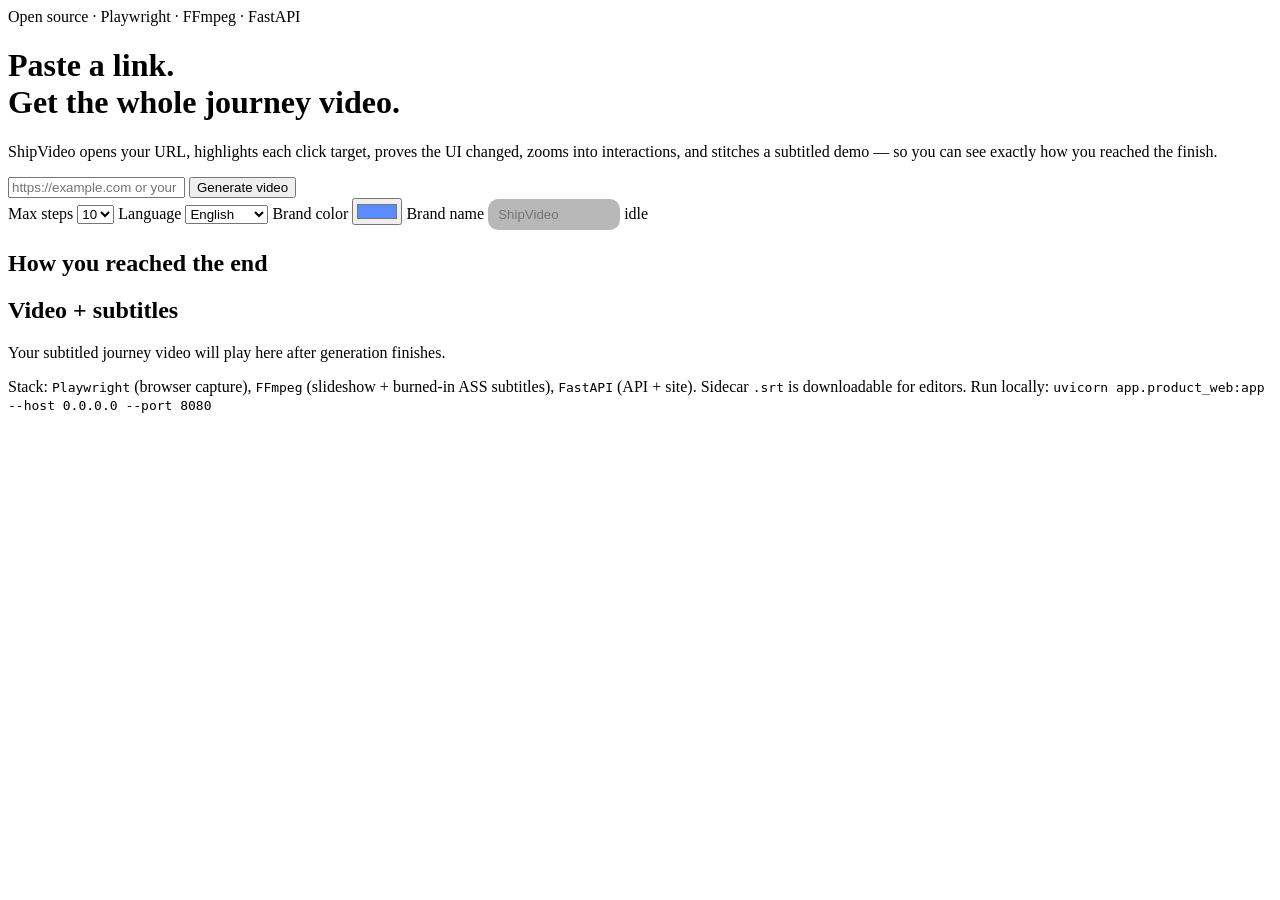
==== web/templates/index.html @ abe26fe0 "feat: demo accuracy polish — proof clicks, brand, i18n, sizzle, packaging Ship product-video pipelin" ====
<!DOCTYPE html>
<html lang="en">
<head>
  <meta charset="utf-8" />
  <meta name="viewport" content="width=device-width, initial-scale=1" />
  <title>ShipVideo — Link to journey video</title>
  <link rel="stylesheet" href="/static/app.css" />
</head>
<body>
  <div class="wrap">
    <header class="hero">
      <div class="badge"><span class="dot"></span> Open source · Playwright · FFmpeg · FastAPI</div>
      <h1>Paste a link.<br /><span>Get the whole journey video.</span></h1>
      <p class="sub">
        ShipVideo opens your URL, highlights each click target, proves the UI changed,
        zooms into interactions, and stitches a subtitled demo — so you can see exactly
        how you reached the finish.
      </p>
    </header>

    <section class="panel">
      <form id="demo-form" class="form-row" autocomplete="off">
        <input id="url" name="url" type="url" required placeholder="https://example.com or your staging app" />
        <button class="primary" id="submit" type="submit">Generate video</button>
      </form>
      <div class="meta-row">
        <label>Max steps
          <select id="max-steps">
            <option value="6">6</option>
            <option value="8">8</option>
            <option value="10" selected>10</option>
            <option value="12">12</option>
            <option value="15">15</option>
          </select>
        </label>
        <label>Language
          <select id="language">
            <option value="en" selected>English</option>
            <option value="es">Español</option>
            <option value="fr">Français</option>
            <option value="de">Deutsch</option>
            <option value="pt">Português</option>
            <option value="ja">日本語</option>
            <option value="hi">हिन्दी</option>
          </select>
        </label>
        <label>Brand color
          <input id="brand-primary" type="color" value="#5b8cff" title="Primary brand color" />
        </label>
        <label>Brand name
          <input id="brand-name" type="text" placeholder="ShipVideo" maxlength="32" style="width:7rem;padding:8px 10px;border-radius:10px;border:1px solid var(--stroke);background:rgba(0,0,0,.28);color:var(--text)" />
        </label>
        <span class="status-pill queued" id="status">idle</span>
        <span id="stage-label" style="color:var(--muted);font-size:0.85rem"></span>
      </div>
      <div class="progress" aria-hidden="true"><i id="progress-bar"></i></div>
      <div class="err" id="err"></div>
    </section>

    <section class="grid">
      <div class="panel">
        <h2>How you reached the end</h2>
        <ul class="timeline" id="timeline"></ul>
      </div>
      <div class="panel">
        <h2>Video + subtitles</h2>
        <div class="video-shell">
          <div class="placeholder" id="placeholder">
            Your subtitled journey video will play here after generation finishes.
          </div>
          <video id="video" controls playsinline style="display:none"></video>
        </div>
        <div class="actions" id="actions"></div>
      </div>
    </section>

    <footer>
      <p>
        Stack: <code>Playwright</code> (browser capture), <code>FFmpeg</code> (slideshow + burned-in ASS subtitles),
        <code>FastAPI</code> (API + site). Sidecar <code>.srt</code> is downloadable for editors.
        Run locally: <code>uvicorn app.product_web:app --host 0.0.0.0 --port 8080</code>
      </p>
    </footer>
  </div>
  <script src="/static/app.js"></script>
</body>
</html>
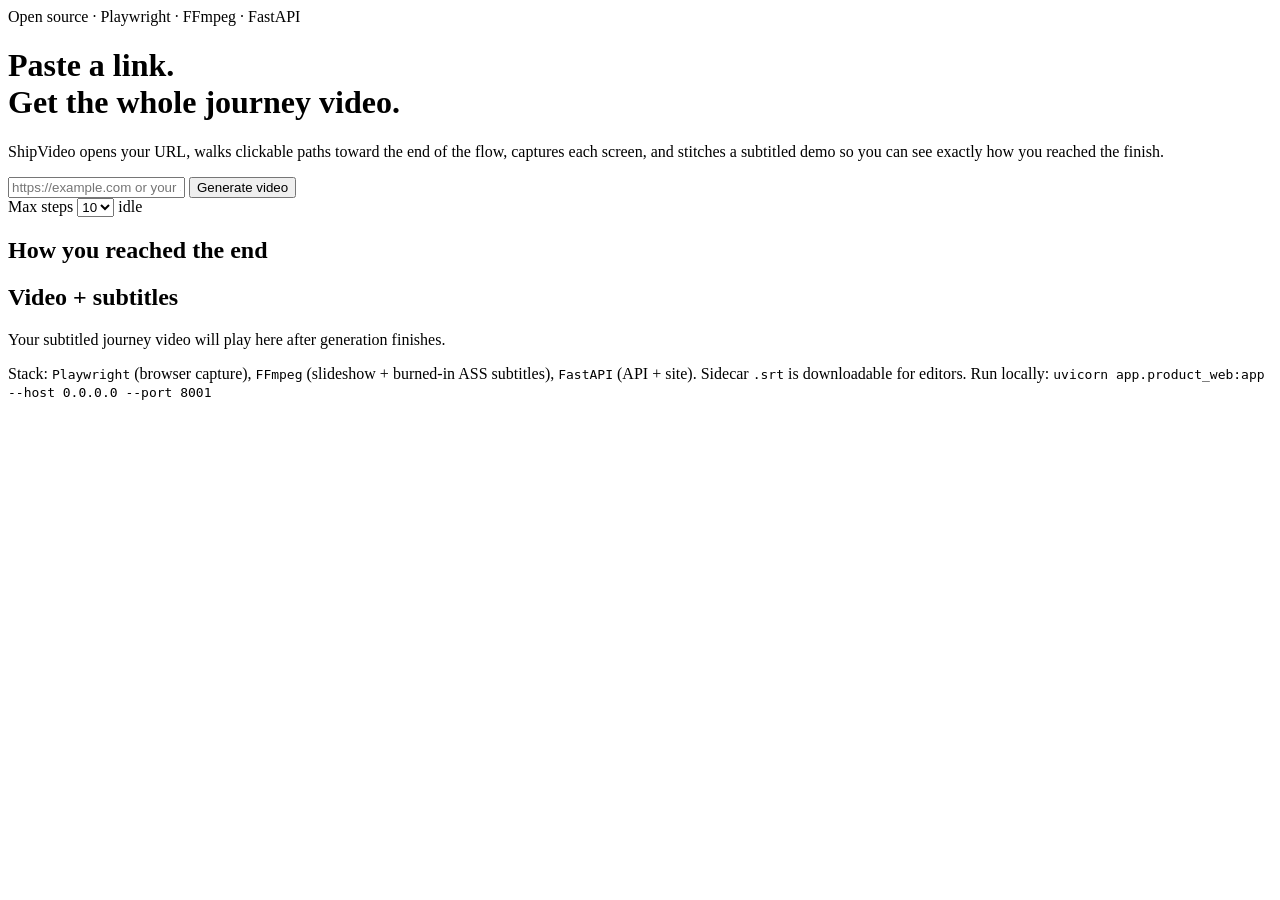
==== commit 941d2512: "fix: recharge accuracy path and closed issues #55–#69 Land the recharge sendable path in the live ap" ====
--- a/web/templates/index.html
+++ b/web/templates/index.html
@@ -12,8 +12,8 @@
       <div class="badge"><span class="dot"></span> Open source · Playwright · FFmpeg · FastAPI</div>
       <h1>Paste a link.<br /><span>Get the whole journey video.</span></h1>
       <p class="sub">
-        ShipVideo opens your URL, highlights each click target, proves the UI changed,
-        zooms into interactions, and stitches a subtitled demo — so you can see exactly
+        ShipVideo opens your URL, walks clickable paths toward the end of the flow,
+        captures each screen, and stitches a subtitled demo so you can see exactly
         how you reached the finish.
       </p>
     </header>
@@ -32,23 +32,6 @@
             <option value="12">12</option>
             <option value="15">15</option>
           </select>
-        </label>
-        <label>Language
-          <select id="language">
-            <option value="en" selected>English</option>
-            <option value="es">Español</option>
-            <option value="fr">Français</option>
-            <option value="de">Deutsch</option>
-            <option value="pt">Português</option>
-            <option value="ja">日本語</option>
-            <option value="hi">हिन्दी</option>
-          </select>
-        </label>
-        <label>Brand color
-          <input id="brand-primary" type="color" value="#5b8cff" title="Primary brand color" />
-        </label>
-        <label>Brand name
-          <input id="brand-name" type="text" placeholder="ShipVideo" maxlength="32" style="width:7rem;padding:8px 10px;border-radius:10px;border:1px solid var(--stroke);background:rgba(0,0,0,.28);color:var(--text)" />
         </label>
         <span class="status-pill queued" id="status">idle</span>
         <span id="stage-label" style="color:var(--muted);font-size:0.85rem"></span>
@@ -78,7 +61,7 @@
       <p>
         Stack: <code>Playwright</code> (browser capture), <code>FFmpeg</code> (slideshow + burned-in ASS subtitles),
         <code>FastAPI</code> (API + site). Sidecar <code>.srt</code> is downloadable for editors.
-        Run locally: <code>uvicorn app.product_web:app --host 0.0.0.0 --port 8080</code>
+        Run locally: <code>uvicorn app.product_web:app --host 0.0.0.0 --port 8001</code>
       </p>
     </footer>
   </div>
